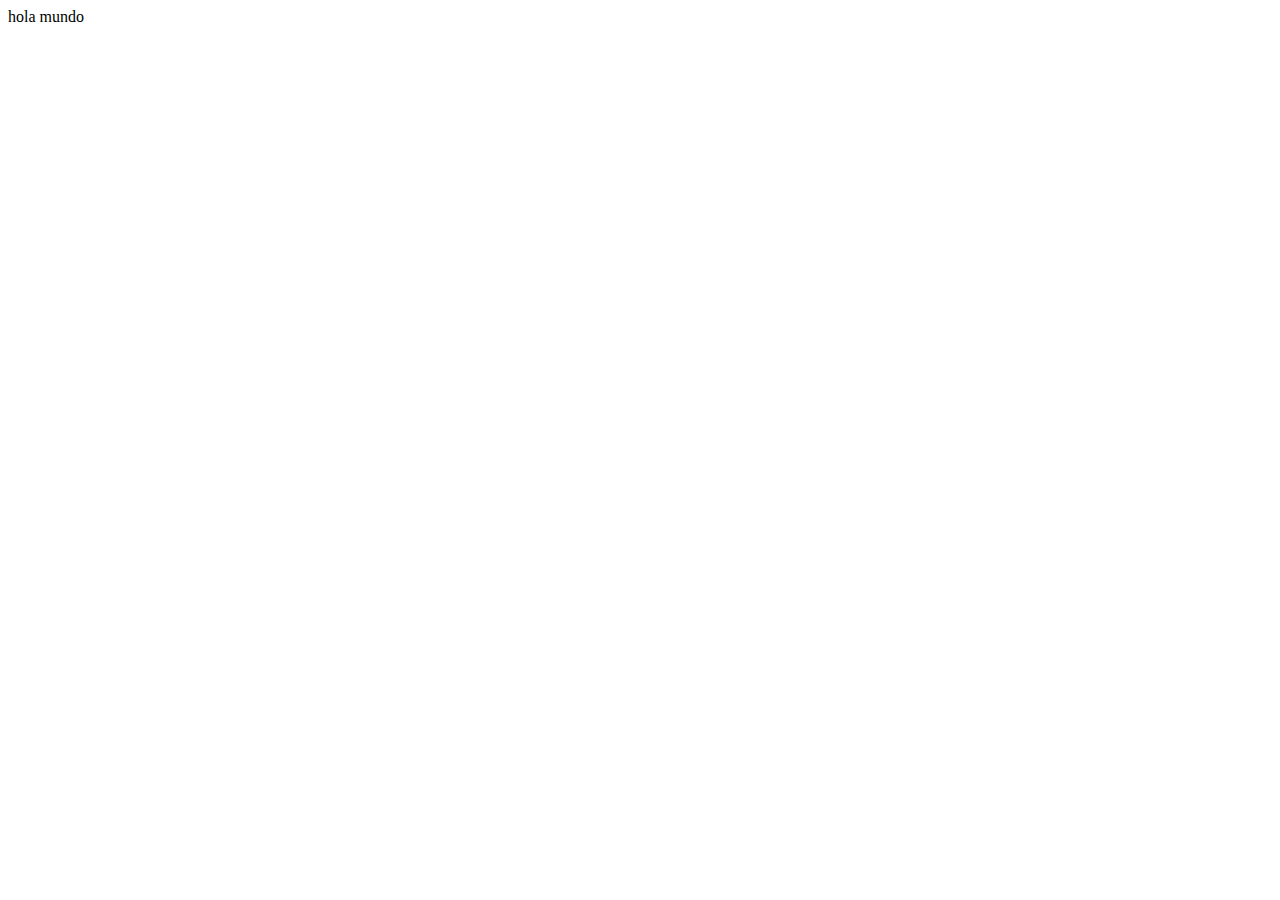
==== docs/index.html @ 84852b22 "cambiando de lugar" ====
<!doctype html>
<html lang="en">
    <head>
        <title>mi portafolio</title>
        <!-- Required meta tags -->
        <meta charset="utf-8">
        <meta name="viewport" content="width=device-width, initial-scale=1, shrink-to-fit=no">

        <!-- Bootstrap CSS -->
        </head>
    <body>
        hola mundo
    </body>
</html>
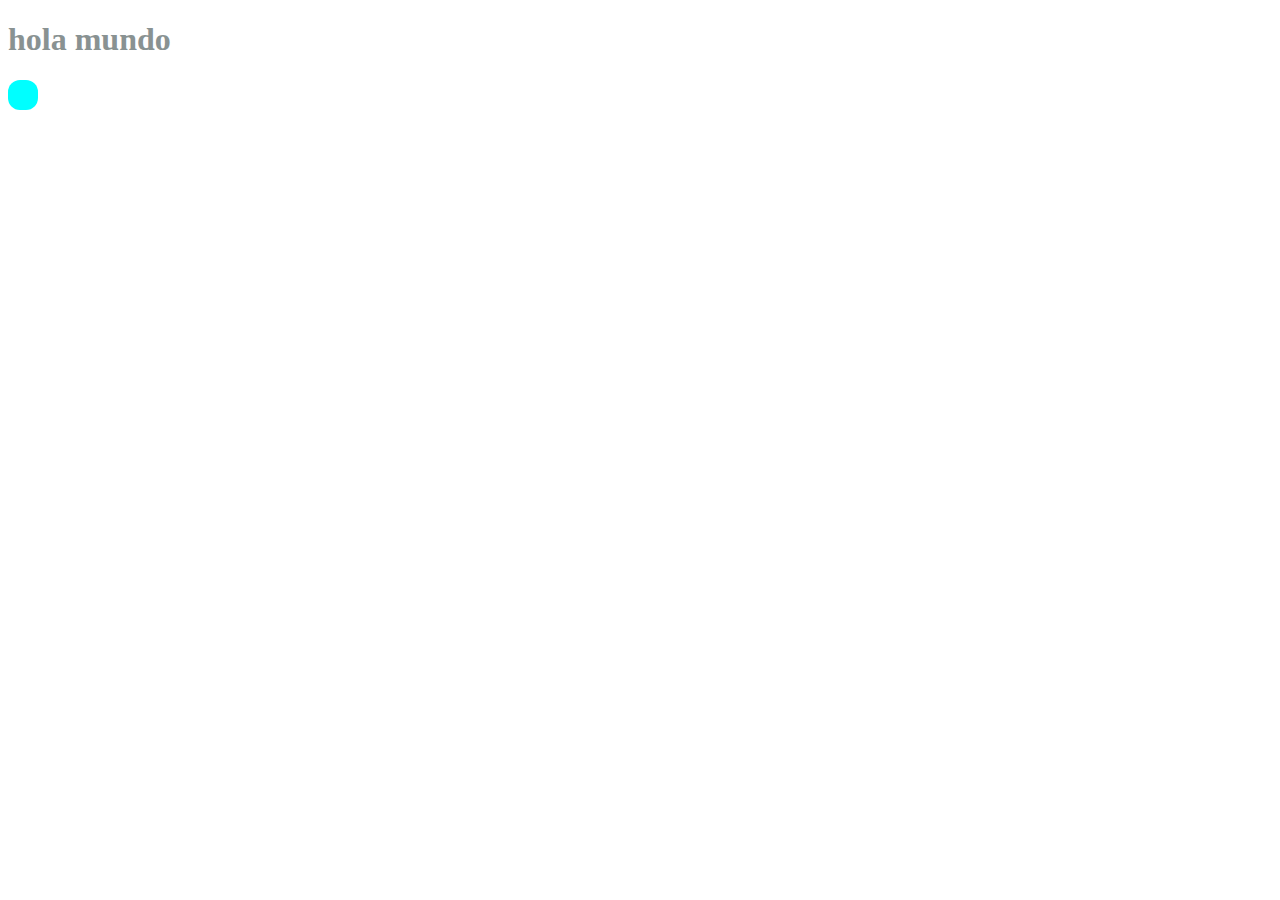
==== commit 5c0b1841: "agregando estilos" ====
--- a/docs/index.html
+++ b/docs/index.html
@@ -5,10 +5,15 @@
         <!-- Required meta tags -->
         <meta charset="utf-8">
         <meta name="viewport" content="width=device-width, initial-scale=1, shrink-to-fit=no">
-
+        <link href="estilos.css" rel="stylesheet" type="text/css">
         <!-- Bootstrap CSS -->
         </head>
     <body>
-        hola mundo
+        <h1>
+            hola mundo
+        </h1>
+        <div class="hola">
+        
+        </div>
     </body>
 </html>--- a/docs/estilos.css
+++ b/docs/estilos.css
@@ -0,0 +1,12 @@
+h1{
+    color: rgb(137, 146, 146);
+    size: 20px;
+    border-radius: 20px;
+}
+.hola{
+    width: 30px;
+    height: 30px;
+    background-color: aqua;
+    border-radius: 12px;
+    
+}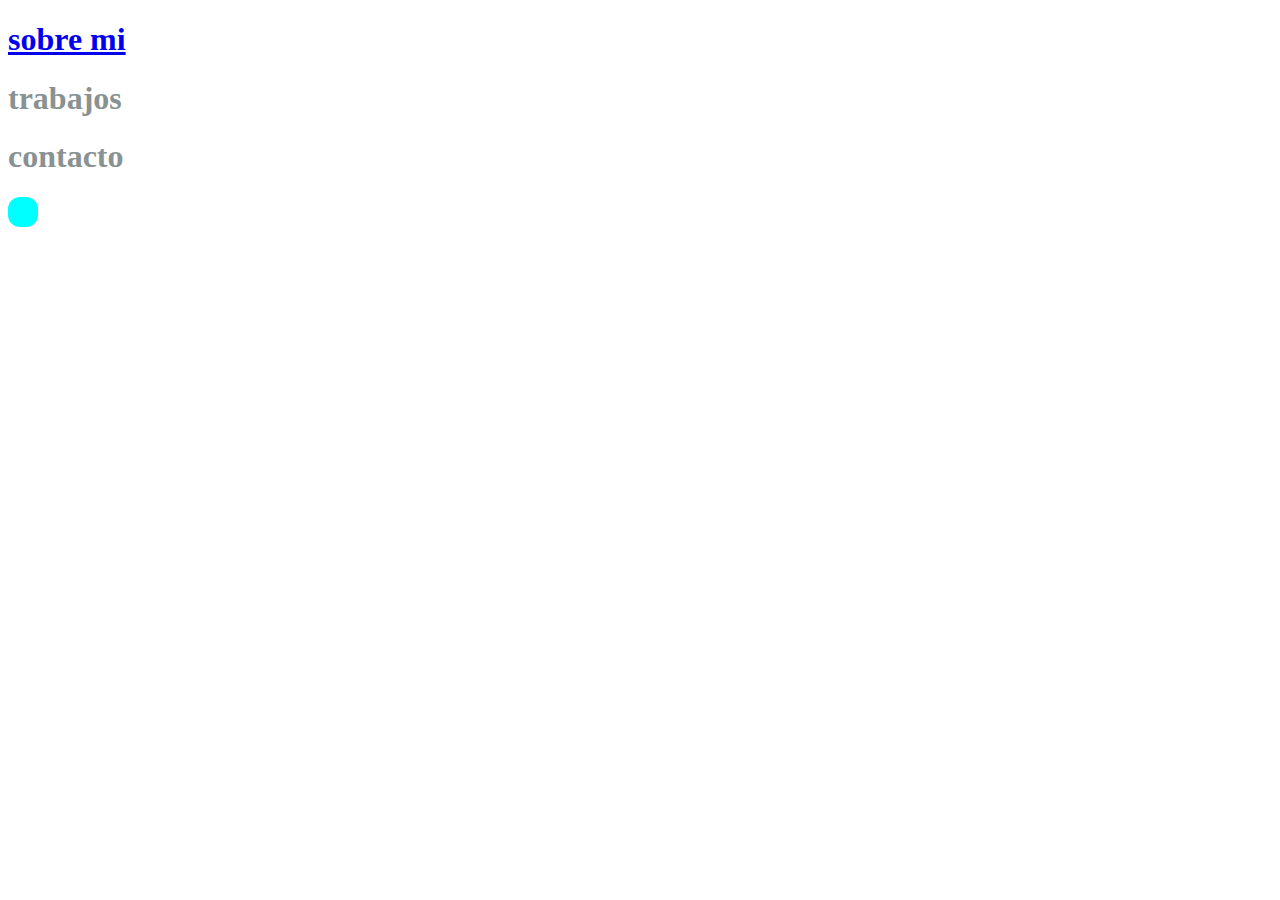
==== commit ad229f7e: "agregando rutas" ====
--- a/docs/index.html
+++ b/docs/index.html
@@ -10,10 +10,17 @@
         </head>
     <body>
         <h1>
-            hola mundo
+            <a href="rutas/sobremi.html"> sobre mi</a>
+        </h1>
+        <h1>
+            trabajos
+        </h1>
+        <h1>
+            contacto
         </h1>
         <div class="hola">
         
         </div>
     </body>
+    <script src="index.js"></script>
 </html>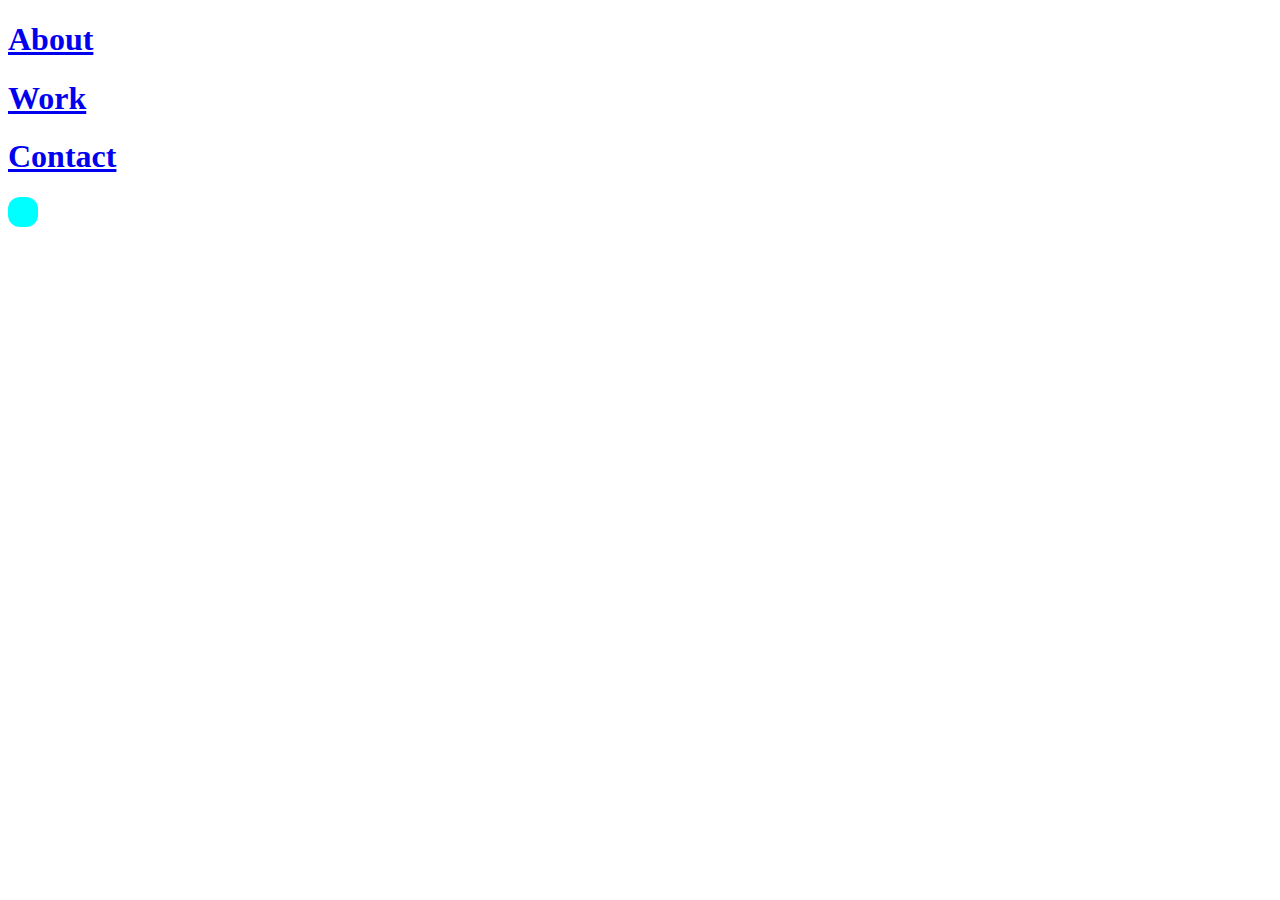
==== commit 766ce1d5: "agregando todos los vinculos a la pagina web" ====
--- a/docs/index.html
+++ b/docs/index.html
@@ -10,13 +10,13 @@
         </head>
     <body>
         <h1>
-            <a href="rutas/sobremi.html"> sobre mi</a>
+            <a href="about/index.html"> About</a>
         </h1>
         <h1>
-            trabajos
+            <a href="work/index.html"> Work</a>
         </h1>
         <h1>
-            contacto
+            <a href="contact/index.html"> Contact</a>
         </h1>
         <div class="hola">
         
